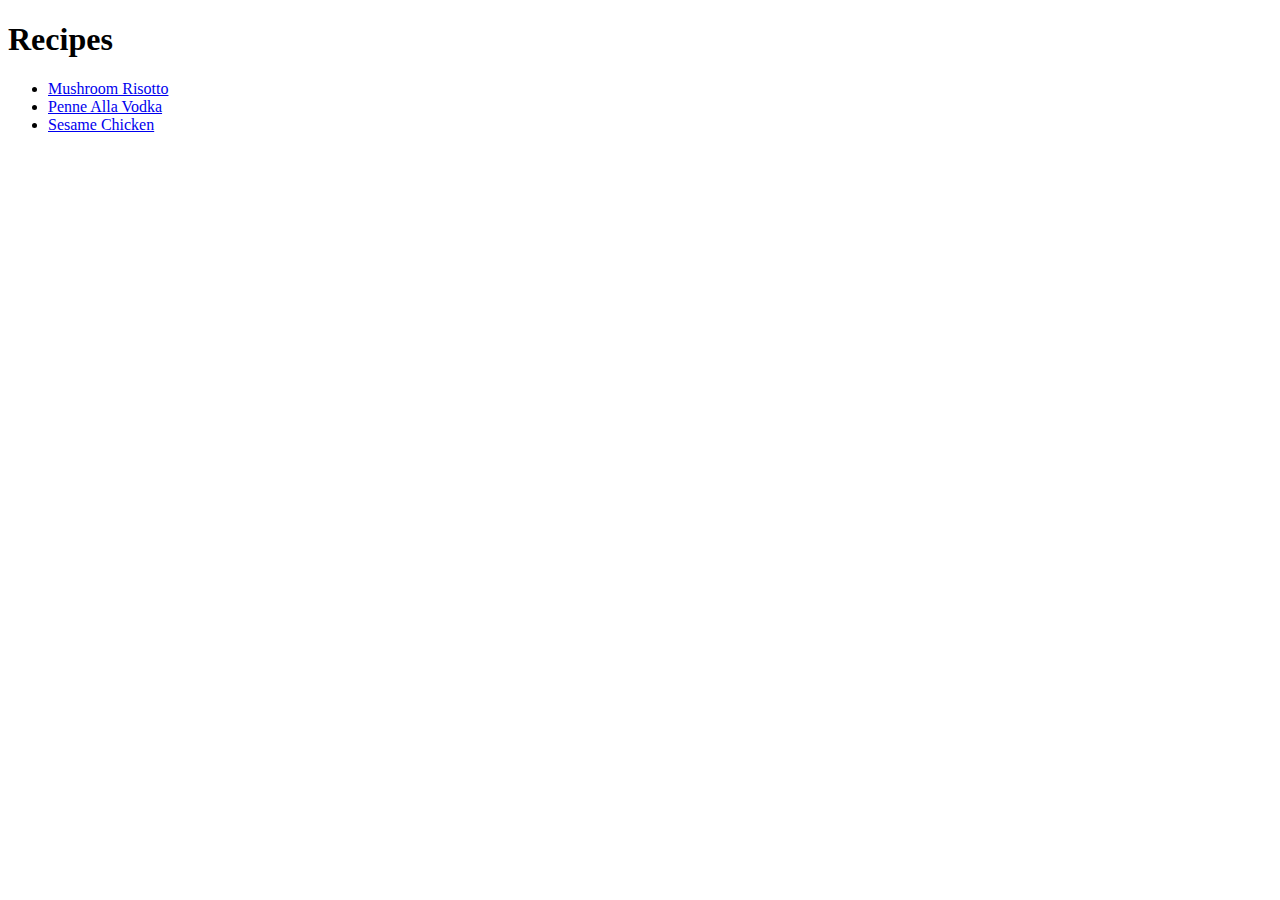
==== index.html @ ff22ffa9 "finished assignment" ====
<!DOCTYPE html>
<html lang="en">
<head>
    <meta charset="UTF-8">
    <meta name="viewport" content="width=device-width, initial-scale=1.0">
    <title>Home</title>
</head>
<body>
    <h1>Recipes</h1> 
    <ul>
      <li><a href="mushroom-risotto.html">Mushroom Risotto</a></li>
      <li><a href="penne-alla-vodka.html">Penne Alla Vodka</a></li>
      <li><a href="sesame-chicken.html"">Sesame Chicken</a></li>
    </ul>
</body>
</html>
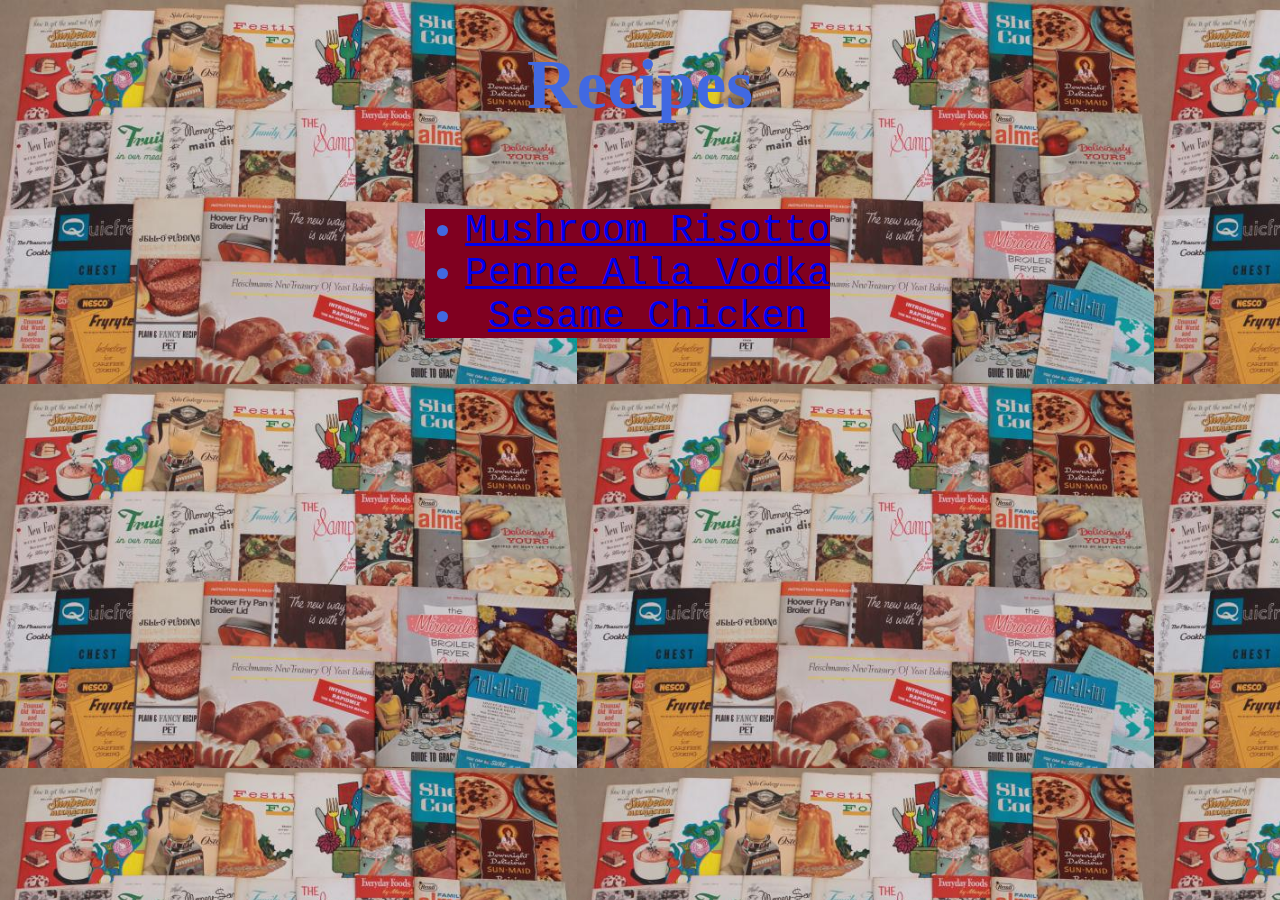
==== commit f6586325: "attempted to fix 404 error on github pages" ====
--- a/index.html
+++ b/index.html
@@ -4,13 +4,14 @@
     <meta charset="UTF-8">
     <meta name="viewport" content="width=device-width, initial-scale=1.0">
     <title>Home</title>
+    <link rel="stylesheet" href="style.css">
 </head>
-<body>
+<body class="home description">
     <h1>Recipes</h1> 
-    <ul>
+    <ul class="recipelist">
       <li><a href="mushroom-risotto.html">Mushroom Risotto</a></li>
       <li><a href="penne-alla-vodka.html">Penne Alla Vodka</a></li>
-      <li><a href="sesame-chicken.html"">Sesame Chicken</a></li>
+      <li><a href="sesame-chicken.html">Sesame Chicken</a></li>
     </ul>
 </body>
 </html>
--- a/style.css
+++ b/style.css
@@ -0,0 +1,69 @@
+.italy {
+  background: url(img/Flag_Italy.png);
+  background-size: contain;
+}
+
+.usa {
+  background: url(img/Flag_US.png);
+  background-size: cover;
+}
+
+img {
+  width: 500px;
+  height: 400px;
+}
+
+.description {
+  color: royalblue;
+  background-color: yellow;
+}
+
+.ingredients {
+  color: white;
+  background-color: black;
+}
+
+.directions {
+  color: darkgreen;
+  background-color: magenta;
+}
+
+h1 {
+  font-weight: 800px;
+}
+
+body.home h1 {
+  font-weight: 800px;
+  text-align: center;
+  font-size: 69px;
+}
+
+h2 {
+  font-style: italic;
+}
+
+ul li {
+  font-family: "Courier New", monospace;
+}
+
+.short {
+  font-size: 34px;
+}
+
+.long {
+  font-size:14px;
+}
+
+.home.description {
+  background: url(img/homepage.jpg);
+  background-size: contain;
+}
+
+.recipelist {
+  font-size: 38px;
+  text-align: center;
+  display: inline-block;
+  margin-left: 33%;
+  margin-right: 33%;
+  background-color: #800020;
+}
